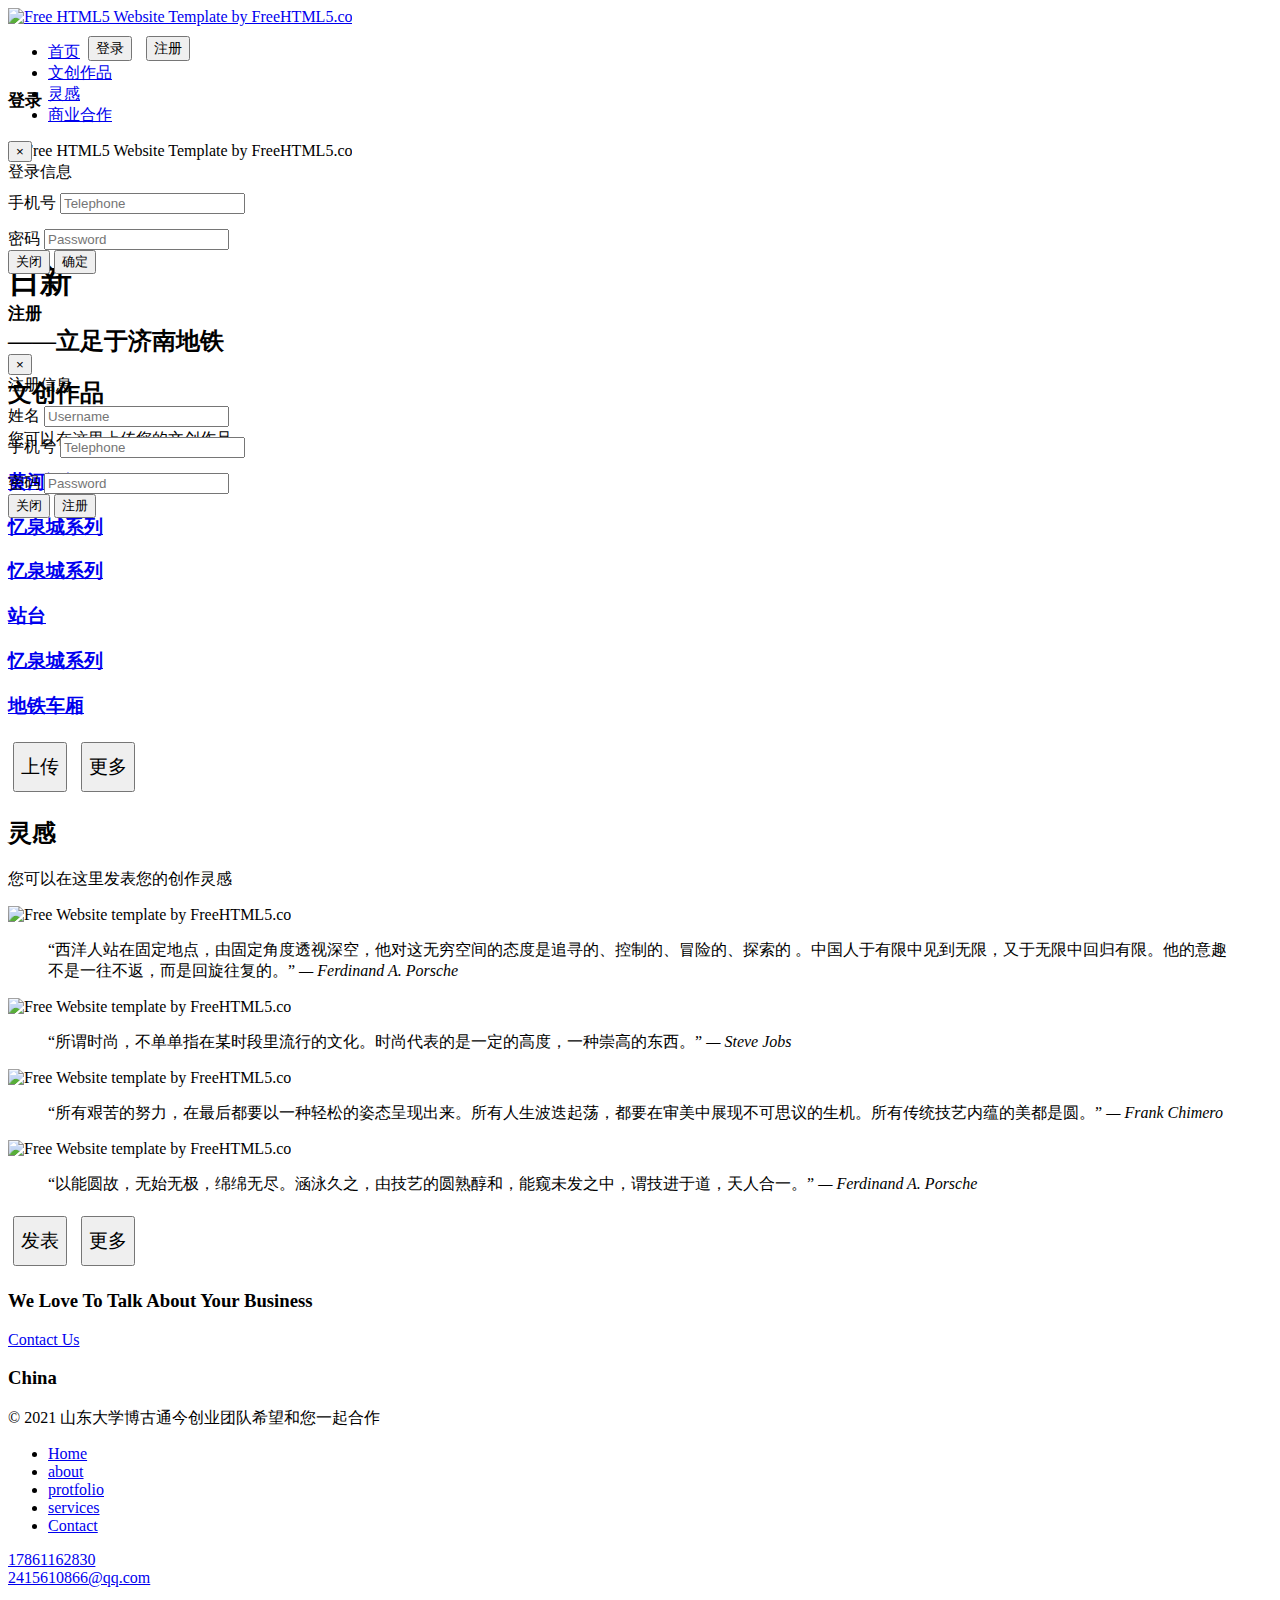
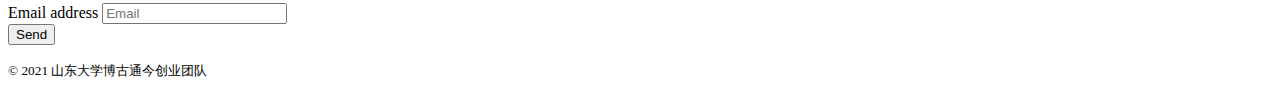
==== index.html @ c3f19000 "Add files via upload" ====
<!DOCTYPE HTML>
<!--
	Cube by FreeHTML5.co
	Twitter: http://twitter.com/gettemplateco
	URL: http://freehtml5.co
-->
<html>

<head>
    <meta charset="utf-8">
    <meta http-equiv="X-UA-Compatible" content="IE=edge">
    <title>济南地铁文创</title>
    <meta name="viewport" content="width=device-width, initial-scale=1">
    <meta name="description" content="Free HTML5 Website Template by FreeHTML5.co" />
    <meta name="keywords"
        content="free website templates, free html5, free template, free bootstrap, free website template, html5, css3, mobile first, responsive" />
    <meta name="author" content="FreeHTML5.co" />

    <!-- Facebook and Twitter integration -->
    <meta property="og:title" content="" />
    <meta property="og:image" content="" />
    <meta property="og:url" content="" />
    <meta property="og:site_name" content="" />
    <meta property="og:description" content="" />
    <meta name="twitter:title" content="" />
    <meta name="twitter:image" content="" />
    <meta name="twitter:url" content="" />
    <meta name="twitter:card" content="" />

    <link href="https://fonts.googleapis.com/css?family=Raleway:100,300,400,700" rel="stylesheet">

    <!-- Animate.css -->
    <link rel="stylesheet" href="css/animate.css">
    <!-- Icomoon Icon Fonts-->
    <link rel="stylesheet" href="css/icomoon.css">
    <!-- Themify Icons-->
    <link rel="stylesheet" href="css/themify-icons.css">
    <!-- Bootstrap  -->
    <link rel="stylesheet" href="css/bootstrap.css">

    <!-- Magnific Popup -->
    <link rel="stylesheet" href="css/magnific-popup.css">

    <!-- Owl Carousel  -->
    <link rel="stylesheet" href="css/owl.carousel.min.css">
    <link rel="stylesheet" href="css/owl.theme.default.min.css">

    <!-- Theme style  -->
    <link rel="stylesheet" href="css/style.css">

    <!-- Modernizr JS -->
    <script src="js/modernizr-2.6.2.min.js"></script>
    <!-- FOR IE9 below -->
    <!--[if lt IE 9]>
    <script src="js/respond.min.js"></script>
    <![endif]-->

    <!-- Styleswitcher ( This style is for demo purposes only, you may delete this anytime. ) -->
    <link rel="stylesheet" id="theme-switch" href="css/style.css">
    <link rel="stylesheet" href="css/color-preset-option.css">
    <!-- END styleswitcher demo -->

</head>

<body>

    <div class="gtco-loader"></div>

    <div id="page">

        <!--导航条-->
        <nav class="gtco-nav" role="navigation">
            <div class="gtco-container">

                <div class="row">
                    <div class="col-sm-2 col-xs-12">
                        <div id="gtco-logo"><a href="index.html"><img src="images/默认头像.png"
                                    alt="Free HTML5 Website Template by FreeHTML5.co" style="width: 40px;"></a>
                        </div>
                    </div>
                    <!-- 登录注册 -->
                    <div style="position: absolute;">
                        <div>
                            <!--                    <button type="button" class="btn btn-primary" data-toggle="modal" data-target="#exampleModal"-->
                            <!--                        data-whatever="@getbootstrap">发表您的灵感</button>-->
                            <button type="submit" class="btn-primary"
                                style="height:25px;padding-top: 0;padding-bottom: 0;font-size: 14px;margin-top: 10px;margin-left: 80px;"
                                data-toggle="modal" data-target="#exampleModal2" data-whatever="@getbootstrap">登录
                            </button>
                            <button type="submit" class="btn-primary"
                                style="height:25px;padding-top: 0;padding-bottom: 0;font-size: 14px;margin-top: 10px;margin-left: 10px;"
                                data-toggle="modal" data-target="#exampleModal1" data-whatever="@getbootstrap">注册
                            </button>
                        </div>
                        <!-- 登录的对话框 -->
                        <div class="modal fade" id="exampleModal2" tabindex="-1" role="dialog"
                            aria-labelledby="exampleModalLabel" aria-hidden="true">
                            <div class="modal-dialog" role="document">
                                <div class="modal-content">
                                    <div class="modal-header">
                                        <h5 class="modal-title" id="exampleModalLabel"
                                            style="font-family: KaiTi;font-size: 17px;">登录
                                        </h5>
                                        <button type="button" class="close" data-dismiss="modal" aria-label="Close">
                                            <span aria-hidden="true">&times;</span>
                                        </button>
                                    </div>
                                    <div class="modal-body">
                                        <form>
                                            <div class="form-group">
                                                <label for="message-text" class="col-form-label">登录信息</label>
                                                <div class="input-group" style="margin-top: 10px;">
                                                    <span class="input-group-addon" id="sizing-addon2">手机号</span>
                                                    <input type="text" class="form-control" placeholder="Telephone"
                                                        aria-describedby="sizing-addon2">
                                                </div>
                                                <div class="input-group" style="margin-top: 15px;">
                                                    <span class="input-group-addon" id="sizing-addon3">密码</span>
                                                    <input type="text" class="form-control" placeholder="Password"
                                                        aria-describedby="sizing-addon2">
                                                </div>
                                            </div>
                                        </form>
                                    </div>
                                    <div class="modal-footer">
                                        <button type="button" class="btn btn-secondary" data-dismiss="modal">关闭</button>
                                        <button type="button" class="btn btn-primary">确定</button>
                                    </div>
                                </div>
                            </div>
                        </div>
                        <!-- 注册的对话框 -->
                        <div class="modal fade" id="exampleModal1" tabindex="-1" role="dialog"
                            aria-labelledby="exampleModalLabel" aria-hidden="true">
                            <div class="modal-dialog" role="document">
                                <div class="modal-content">
                                    <div class="modal-header">
                                        <h5 class="modal-title" id="exampleModalLabel"
                                            style="font-family: KaiTi;font-size: 17px;">注册
                                        </h5>
                                        <button type="button" class="close" data-dismiss="modal" aria-label="Close">
                                            <span aria-hidden="true">&times;</span>
                                        </button>
                                    </div>
                                    <div class="modal-body">
                                        <form>
                                            <div class="form-group">
                                                <label for="message-text" class="col-form-label">注册信息</label>
                                                <div class="input-group" style="margin-top: 10px;">
                                                    <span class="input-group-addon" id="sizing-addon6">姓名</span>
                                                    <input type="text" class="form-control" placeholder="Username"
                                                        aria-describedby="sizing-addon2">
                                                </div>
                                                <div class="input-group" style="margin-top: 10px;">
                                                    <span class="input-group-addon" id="sizing-addon4">手机号</span>
                                                    <input type="text" class="form-control" placeholder="Telephone"
                                                        aria-describedby="sizing-addon2">
                                                </div>
                                                <div class="input-group" style="margin-top: 15px;">
                                                    <span class="input-group-addon" id="sizing-addon5">密码</span>
                                                    <input type="text" class="form-control" placeholder="Password"
                                                        aria-describedby="sizing-addon2">
                                                </div>
                                            </div>
                                        </form>
                                    </div>
                                    <div class="modal-footer">
                                        <button type="button" class="btn btn-secondary" data-dismiss="modal">关闭</button>
                                        <button type="button" class="btn btn-primary">注册</button>
                                    </div>
                                </div>
                            </div>
                        </div>
                    </div>
                    <div class="col-xs-10 text-right menu-1">
                        <ul>
                            <li class="active"><a href="index.html">首页</a></li>
                            <li><a href="artisticCreation.html">文创作品</a></li>
                            <li><a href="inspiration.html">灵感</a></li>
                            <li><a href="contact.html">商业合作</a></li>
                        </ul>
                    </div>
                </div>

            </div>
        </nav>

        <!--开始的大图-->
        <header id="gtco-header" class="gtco-cover" role="banner">
            <div class="gtco-container">
                <div class="row">
                    <div class="col-md-12 col-md-offset-0 text-left">
                        <div class="display-t">
                            <div class="display-tc">
                                <div class="row">
                                    <div class="col-md-5 text-center header-img animate-box">
                                        <img src="images/cube.png" alt="Free HTML5 Website Template by FreeHTML5.co">
                                    </div>
                                    <div class="col-md-7 copy animate-box">
                                        <h1 style="margin-top: 100px;">日新</h1>
                                        <h2>——立足于济南地铁</h2>
                                        <!--                                    <p><a href="http://freehtml5.co" target="_blank" class="btn btn-white">Visit-->
                                        <!--                                        FreeHTML5.co</a></p>-->
                                    </div>
                                </div>
                            </div>
                        </div>
                    </div>
                </div>
            </div>
        </header>
        <!-- END #gtco-header -->


        <!--		popular product部分-->
        <div class="gtco-section gtco-products">
            <div class="gtco-container">
                <div class="row row-pb-sm">
                    <div class="col-md-8 col-md-offset-2 gtco-heading text-center">
                        <h2>文创作品</h2>
                        <p>您可以在这里上传您的文创作品</p>
                    </div>
                </div>
                <div class="row row-pb-md">
                    <div class="col-md-4 col-sm-4">
                        <a href="#" class="gtco-item two-row bg-img animate-box"
                            style="background-image: url(images/product1.jpg)">
                            <div class="overlay">
                                <i class="ti-arrow-top-right"></i>
                                <div class="copy">
                                    <h3>黄河汹涌</h3>
                                    <!--                                <p>Lorem ipsum dolor sit amet, consectetur adipiscing elit.</p>-->
                                </div>
                            </div>
                            <!--                        <img src="images/creation1.jpg" class="hidden" alt="Free HTML5 Website Template by FreeHTML5.co">-->
                        </a>
                        <a href="#" class="gtco-item two-row bg-img animate-box"
                            style="background-image: url(images/product5.png)">
                            <div class="overlay">
                                <i class="ti-arrow-top-right"></i>
                                <div class="copy">
                                    <h3>忆泉城系列</h3>
                                </div>
                            </div>
                            <!--                        <img src="images/img_2.jpg" class="hidden" alt="Free HTML5 Website Template by FreeHTML5.co">-->
                        </a>
                    </div>
                    <div class="col-md-4 col-sm-4">
                        <a href="#" class="gtco-item two-row bg-img animate-box"
                            style="background-image: url(images/product3.jpg)">
                            <div class="overlay">
                                <i class="ti-arrow-top-right"></i>
                                <div class="copy">
                                    <h3>忆泉城系列</h3>
                                    <!--                                <p>Lorem ipsum dolor sit amet, consectetur adipiscing elit.</p>-->
                                </div>
                            </div>
                            <!--                        <img src="images/creation1.jpg" class="hidden" alt="Free HTML5 Website Template by FreeHTML5.co">-->
                        </a>
                        <a href="#" class="gtco-item two-row bg-img animate-box"
                            style="background-image: url(images/product4.jpg)">
                            <div class="overlay">
                                <i class="ti-arrow-top-right"></i>
                                <div class="copy">
                                    <h3>站台</h3>
                                </div>
                            </div>
                            <!--                        <img src="images/img_2.jpg" class="hidden" alt="Free HTML5 Website Template by FreeHTML5.co">-->
                        </a>
                    </div>
                    <div class="col-md-4 col-sm-4">
                        <a href="#" class="gtco-item two-row bg-img animate-box"
                            style="background-image: url(images/product2.jpg)">
                            <div class="overlay">
                                <i class="ti-arrow-top-right"></i>
                                <div class="copy">
                                    <h3>忆泉城系列</h3>
                                    <!--                                <p>Lorem ipsum dolor sit amet, consectetur adipiscing elit.</p>-->
                                </div>
                            </div>
                            <!--                        <img src="images/creation1.jpg" class="hidden" alt="Free HTML5 Website Template by FreeHTML5.co">-->
                        </a>
                        <a href="#" class="gtco-item two-row bg-img animate-box"
                            style="background-image: url(images/product6.png)">
                            <div class="overlay">
                                <i class="ti-arrow-top-right"></i>
                                <div class="copy">
                                    <h3>地铁车厢</h3>
                                </div>
                            </div>
                            <!--                        <img src="images/img_2.jpg" class="hidden" alt="Free HTML5 Website Template by FreeHTML5.co">-->
                        </a>
                    </div>
                </div>
                <div class="row">
                    <div class="col-md-12 text-center">
                        <!--                    <button class="btn btn-primary">上传</button>-->
                        <!--                    <button class="btn btn-primary" href="artisticCreation.html">更多</button>-->
                        <button type="submit" class="btn btn-primary"
                            style="height:50px;padding-top: 0;padding-bottom: 0;font-size: 19px;margin: 5px">上传
                        </button>
                        <button type="submit" class="btn btn-primary"
                            style="height:50px;padding-top: 0;padding-bottom: 0;font-size: 19px;margin: 5px">更多
                        </button>
                    </div>
                </div>
            </div>
        </div>
        <!-- END .gtco-products -->

        <!--		people love us部分-->
        <div class="gtco-section gtco-testimonial gtco-gray">
            <div class="gtco-container">

                <div class="row row-pb-sm">
                    <div class="col-md-8 col-md-offset-2 gtco-heading text-center">
                        <h2>灵感</h2>
                        <p>您可以在这里发表您的创作灵感</p>
                    </div>
                </div>

                <div class="row">
                    <div class="col-md-6 col-sm-6 animate-box">
                        <div class="gtco-testimony gtco-left">
                            <div><img src="images/person_1.jpg" alt="Free Website template by FreeHTML5.co"></div>
                            <blockquote>
                                <p>&ldquo;西洋人站在固定地点，由固定角度透视深空，他对这无穷空间的态度是追寻的、控制的、冒险的、探索的 。中国人于有限中见到无限，又于无限中回归有限。他的意趣不是一往不返，而是回旋往复的。&rdquo;
                                    <cite class="author">&mdash; Ferdinand A. Porsche</cite>
                                </p>
                            </blockquote>
                        </div>
                    </div>

                    <div class="col-md-6 col-sm-6 animate-box">
                        <div class="gtco-testimony gtco-left">
                            <div><img src="images/person_2.jpg" alt="Free Website template by FreeHTML5.co"></div>
                            <blockquote>
                                <p>&ldquo;所谓时尚，不单单指在某时段里流行的文化。时尚代表的是一定的高度，一种崇高的东西。&rdquo; <cite class="author">&mdash;
                                        Steve Jobs</cite></p>
                            </blockquote>
                        </div>
                    </div>


                </div>
                <div class="row">
                    <div class="col-md-6 col-sm-6 animate-box">
                        <div class="gtco-testimony gtco-left">
                            <div><img src="images/person_3.jpg" alt="Free Website template by FreeHTML5.co"></div>
                            <blockquote>
                                <p>&ldquo;所有艰苦的努力，在最后都要以一种轻松的姿态呈现出来。所有人生波迭起荡，都要在审美中展现不可思议的生机。所有传统技艺内蕴的美都是圆。&rdquo; <cite
                                        class="author">&mdash; Frank
                                        Chimero</cite></p>
                            </blockquote>
                        </div>
                    </div>

                    <div class="col-md-6 col-sm-6 animate-box">
                        <div class="gtco-testimony gtco-left">
                            <div><img src="images/person_6.png" alt="Free Website template by FreeHTML5.co"></div>
                            <blockquote>
                                <p>&ldquo;以能圆故，无始无极，绵绵无尽。涵泳久之，由技艺的圆熟醇和，能窥未发之中，谓技进于道，天人合一。&rdquo; <cite
                                        class="author">&mdash; Ferdinand A. Porsche</cite></p>
                            </blockquote>
                        </div>
                    </div>
                </div>
                <div class="row">
                    <div class="col-md-12 text-center">
                        <!--                    <button class="btn btn-primary">发表</button>-->
                        <!--                    <button class="btn btn-primary">更多</button>-->
                        <button type="submit" class="btn btn-primary"
                            style="height:50px;padding-top: 0;padding-bottom: 0;font-size: 19px;margin: 5px">发表
                        </button>
                        <button type="submit" class="btn btn-primary"
                            style="height:50px;padding-top: 0;padding-bottom: 0;font-size: 19px;margin: 5px">更多
                        </button>
                    </div>
                </div>
            </div>
        </div>

        <!--We Love To Talk About Your Business-->
        <footer id="gtco-footer" class="gtco-section" role="contentinfo">
            <div class="gtco-container">
                <div class="row row-pb-md">
                    <div class="col-md-8 col-md-offset-2 gtco-cta text-center">
                        <h3>We Love To Talk About Your Business</h3>
                        <p><a href="contact.html" class="btn btn-white btn-outline">Contact Us</a></p>
                    </div>
                </div>
                <div class="row row-pb-md">
                    <div class="col-md-4 gtco-widget gtco-footer-paragraph">
                        <h3>China</h3>
                        <p>&copy; 2021 山东大学博古通今创业团队希望和您一起合作</p>
                    </div>
                    <div class="col-md-4 gtco-footer-link">
                        <div class="row">
                            <div class="col-md-6">
                                <ul class="gtco-list-link">
                                    <li><a href="index.html">Home</a></li>
                                    <li><a href="about.html">about</a></li>
                                    <li><a href="portfolio.html">protfolio</a></li>
                                    <li><a href="services.html">services</a></li>
                                    <li><a href="contact.html">Contact</a></li>
                                </ul>
                            </div>
                            <div class="col-md-6">
                                <p>
                                    <a href="tel://1234567890">17861162830</a> <br>
                                    <a href="#">2415610866@qq.com</a>
                                </p>
                            </div>
                        </div>
                    </div>
                    <div class="col-md-4 gtco-footer-subscribe">
                        <form class="form-inline">
                            <div class="form-group">
                                <label class="sr-only" for="exampleInputEmail3">Email address</label>
                                <input type="email" class="form-control" id="" placeholder="Email">
                            </div>
                            <button type="submit" class="btn btn-primary">Send</button>
                        </form>
                    </div>
                </div>
            </div>
            <div class="gtco-copyright">
                <div class="gtco-container">
                    <div class="row">
                        <!--                    <div class="col-md-6 text-left">-->
                        <!--                        <p><small>&copy; 2021 山东大学博古通今创业团队 </small></p>-->
                        <!--                    </div>-->
                        <div class="col-md-12 text-right">
                            <p><small>&copy; 2021 山东大学博古通今创业团队</small></p>
                        </div>
                    </div>
                </div>
            </div>
        </footer>

    </div>

    <div class="gototop js-top">
        <a href="#" class="js-gotop"><i class="icon-arrow-up"></i></a>
    </div>

    <!-- jQuery -->
    <script src="js/jquery.min.js"></script>
    <!-- jQuery Easing -->
    <script src="js/jquery.easing.1.3.js"></script>
    <!-- Bootstrap -->
    <script src="js/bootstrap.min.js"></script>
    <!-- Waypoints -->
    <script src="js/jquery.waypoints.min.js"></script>
    <!-- Carousel -->
    <script src="js/owl.carousel.min.js"></script>
    <!-- Magnific Popup -->
    <script src="js/jquery.magnific-popup.min.js"></script>
    <script src="js/magnific-popup-options.js"></script>
    <!-- Main -->
    <script src="js/main.js"></script>


    <!-- For demo purposes Only ( You may delete this anytime :-) -->
    <!--	在这里修改颜色-->
    <!--	<div id="colour-variations">-->
    <!--		<a class="option-toggle"><i class="icon-cog"></i></a>-->
    <!--		<h3>Preset Colors</h3>-->
    <!--		<ul class="two-color">-->
    <!--			<li>-->
    <!--				<a href="javascript: void(0);" data-theme="style">-->
    <!--&lt;!&ndash;					<span style="background: #3dcdbc;"></span>&ndash;&gt;-->
    <!--&lt;!&ndash;					<span style="background: #C0D1BB;"></span>&ndash;&gt;-->
    <!--&lt;!&ndash;					<span style="background: #7DA68E;"></span>&ndash;&gt;-->
    <!--					<span style="background: black;"></span>-->
    <!--					<span style="background: #7DA68E;"></span>-->
    <!--				</a>-->
    <!--			</li>-->
    <!--			<li>-->
    <!--				<a href="javascript: void(0);" data-theme="style-2">-->
    <!--					<span style="background: #02459e;"></span>-->
    <!--					<span style="background: #34bec8;"></span>-->
    <!--				</a>-->
    <!--			</li>-->
    <!--			<li>-->
    <!--				<a href="javascript: void(0);" data-theme="style-3">-->
    <!--					<span style="background: #8e43e7;"></span>-->
    <!--					<span style="background: #ff4f81;"></span>-->
    <!--				</a>-->
    <!--			</li>-->
    <!--			<li>-->
    <!--				<a href="javascript: void(0);" data-theme="style-4">-->
    <!--					<span style="background: #f06e82;"></span>-->
    <!--					<span style="background: #fb815d;"></span>-->
    <!--				</a>-->
    <!--			</li>-->
    <!--		</ul>-->
    <!--	</div>-->
    <script src="js/jquery.style.switcher.js"></script>
    <script>
        $(function () {
            $('#colour-variations ul').styleSwitcher({
                defaultThemeId: 'theme-switch',
                hasPreview: false,
                cookie: {
                    expires: 30,
                    isManagingLoad: true
                }
            });
            $('.option-toggle').click(function () {
                $('#colour-variations').toggleClass('sleep');
            });
        });
    </script>
    <!-- End demo purposes only -->
    <style>
        .modal-backdrop.in {
            z-index: -1;
        }
    </style>
</body>

</html>
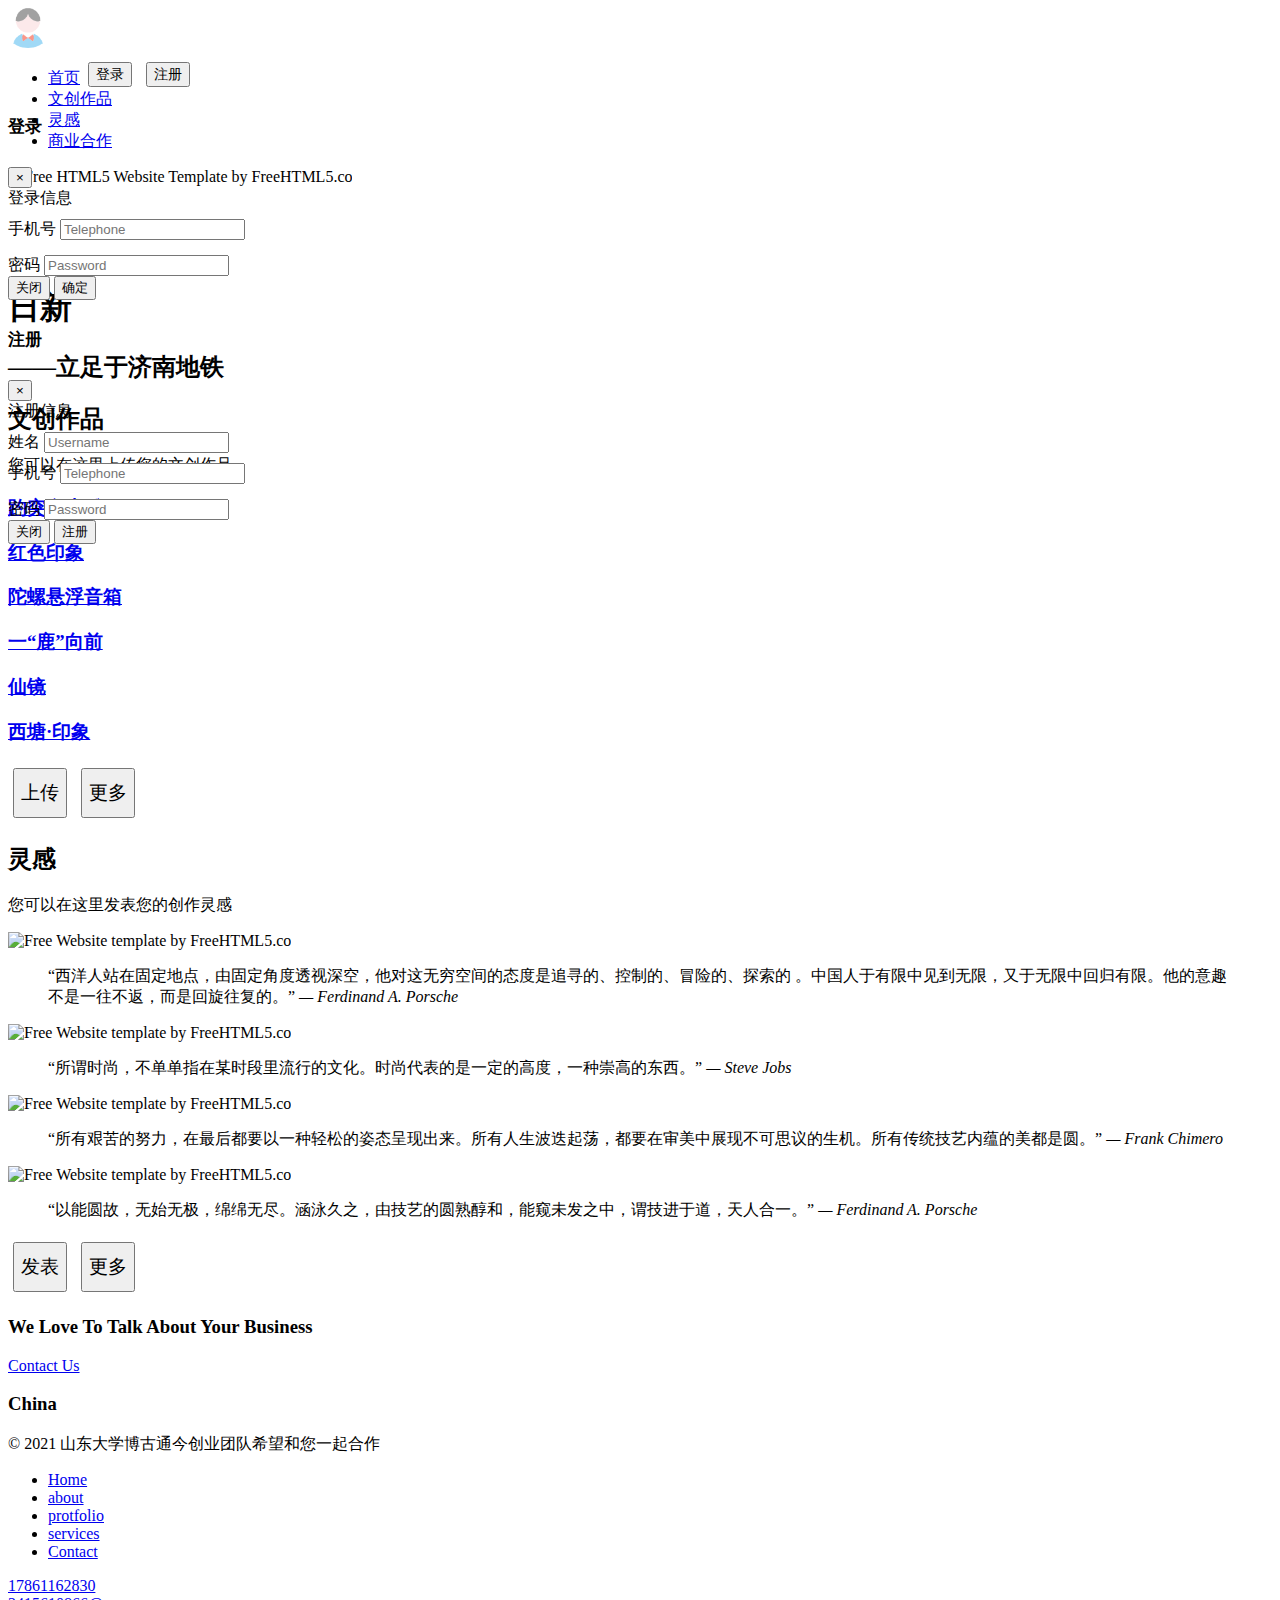
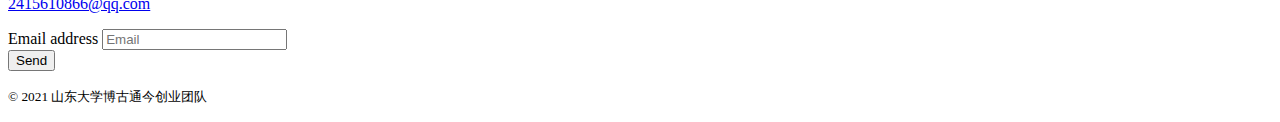
==== commit a3c5d4f8: "对主页进行了修改，所有数据从sessionStorage动态获取" ====
--- a/index.html
+++ b/index.html
@@ -62,7 +62,7 @@
 
 </head>
 
-<body>
+<body onload="initData()">
 
     <div class="gtco-loader"></div>
 
@@ -108,7 +108,7 @@
                                     <div class="modal-body">
                                         <form>
                                             <div class="form-group">
-                                                <label for="message-text" class="col-form-label">登录信息</label>
+                                                <label for="" class="col-form-label">登录信息</label>
                                                 <div class="input-group" style="margin-top: 10px;">
                                                     <span class="input-group-addon" id="sizing-addon2">手机号</span>
                                                     <input type="text" class="form-control" placeholder="Telephone"
@@ -228,7 +228,7 @@
                             <div class="overlay">
                                 <i class="ti-arrow-top-right"></i>
                                 <div class="copy">
-                                    <h3>黄河汹涌</h3>
+                                    <h3>趵突泉木雕画</h3>
                                     <!--                                <p>Lorem ipsum dolor sit amet, consectetur adipiscing elit.</p>-->
                                 </div>
                             </div>
@@ -239,7 +239,7 @@
                             <div class="overlay">
                                 <i class="ti-arrow-top-right"></i>
                                 <div class="copy">
-                                    <h3>忆泉城系列</h3>
+                                    <h3>红色印象</h3>
                                 </div>
                             </div>
                             <!--                        <img src="images/img_2.jpg" class="hidden" alt="Free HTML5 Website Template by FreeHTML5.co">-->
@@ -251,7 +251,7 @@
                             <div class="overlay">
                                 <i class="ti-arrow-top-right"></i>
                                 <div class="copy">
-                                    <h3>忆泉城系列</h3>
+                                    <h3>陀螺悬浮音箱</h3>
                                     <!--                                <p>Lorem ipsum dolor sit amet, consectetur adipiscing elit.</p>-->
                                 </div>
                             </div>
@@ -262,7 +262,7 @@
                             <div class="overlay">
                                 <i class="ti-arrow-top-right"></i>
                                 <div class="copy">
-                                    <h3>站台</h3>
+                                    <h3>一“鹿”向前</h3>
                                 </div>
                             </div>
                             <!--                        <img src="images/img_2.jpg" class="hidden" alt="Free HTML5 Website Template by FreeHTML5.co">-->
@@ -274,7 +274,7 @@
                             <div class="overlay">
                                 <i class="ti-arrow-top-right"></i>
                                 <div class="copy">
-                                    <h3>忆泉城系列</h3>
+                                    <h3>仙镜</h3>
                                     <!--                                <p>Lorem ipsum dolor sit amet, consectetur adipiscing elit.</p>-->
                                 </div>
                             </div>
@@ -285,7 +285,7 @@
                             <div class="overlay">
                                 <i class="ti-arrow-top-right"></i>
                                 <div class="copy">
-                                    <h3>地铁车厢</h3>
+                                    <h3>西塘·印象</h3>
                                 </div>
                             </div>
                             <!--                        <img src="images/img_2.jpg" class="hidden" alt="Free HTML5 Website Template by FreeHTML5.co">-->
@@ -444,6 +444,8 @@
         <a href="#" class="js-gotop"><i class="icon-arrow-up"></i></a>
     </div>
 
+    <!-- store.js -->
+    <script src="js/store.js"></script>
     <!-- jQuery -->
     <script src="js/jquery.min.js"></script>
     <!-- jQuery Easing -->
@@ -520,4 +522,4 @@
     </style>
 </body>
 
-</html>+</html>
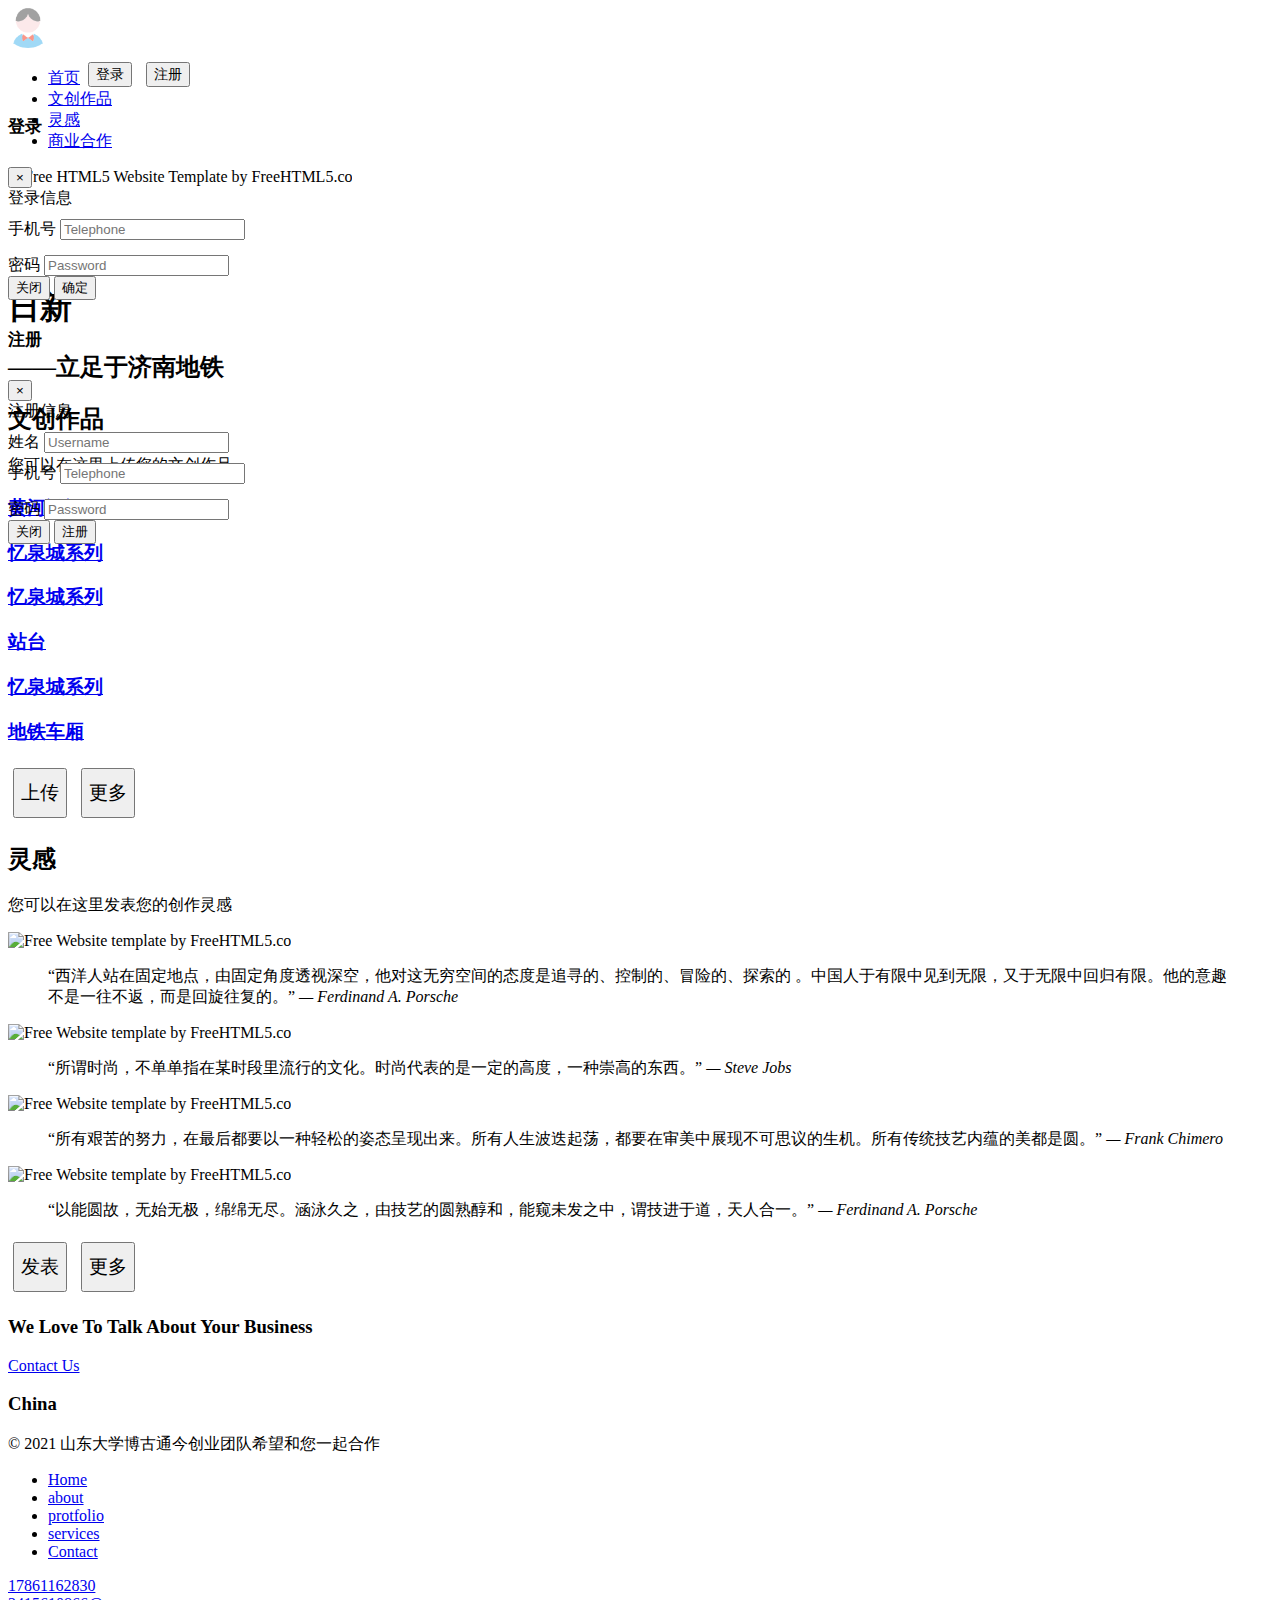
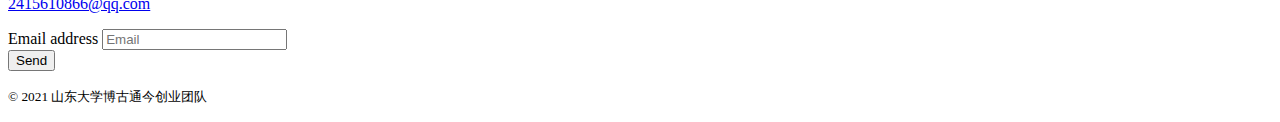
==== commit f751ee66: "Merge branch 'pr/4'" ====
--- a/index.html
+++ b/index.html
@@ -228,7 +228,7 @@
                             <div class="overlay">
                                 <i class="ti-arrow-top-right"></i>
                                 <div class="copy">
-                                    <h3>趵突泉木雕画</h3>
+                                    <h3>黄河汹涌</h3>
                                     <!--                                <p>Lorem ipsum dolor sit amet, consectetur adipiscing elit.</p>-->
                                 </div>
                             </div>
@@ -239,7 +239,7 @@
                             <div class="overlay">
                                 <i class="ti-arrow-top-right"></i>
                                 <div class="copy">
-                                    <h3>红色印象</h3>
+                                    <h3>忆泉城系列</h3>
                                 </div>
                             </div>
                             <!--                        <img src="images/img_2.jpg" class="hidden" alt="Free HTML5 Website Template by FreeHTML5.co">-->
@@ -251,7 +251,7 @@
                             <div class="overlay">
                                 <i class="ti-arrow-top-right"></i>
                                 <div class="copy">
-                                    <h3>陀螺悬浮音箱</h3>
+                                    <h3>忆泉城系列</h3>
                                     <!--                                <p>Lorem ipsum dolor sit amet, consectetur adipiscing elit.</p>-->
                                 </div>
                             </div>
@@ -262,7 +262,7 @@
                             <div class="overlay">
                                 <i class="ti-arrow-top-right"></i>
                                 <div class="copy">
-                                    <h3>一“鹿”向前</h3>
+                                    <h3>站台</h3>
                                 </div>
                             </div>
                             <!--                        <img src="images/img_2.jpg" class="hidden" alt="Free HTML5 Website Template by FreeHTML5.co">-->
@@ -274,7 +274,7 @@
                             <div class="overlay">
                                 <i class="ti-arrow-top-right"></i>
                                 <div class="copy">
-                                    <h3>仙镜</h3>
+                                    <h3>忆泉城系列</h3>
                                     <!--                                <p>Lorem ipsum dolor sit amet, consectetur adipiscing elit.</p>-->
                                 </div>
                             </div>
@@ -285,7 +285,7 @@
                             <div class="overlay">
                                 <i class="ti-arrow-top-right"></i>
                                 <div class="copy">
-                                    <h3>西塘·印象</h3>
+                                    <h3>地铁车厢</h3>
                                 </div>
                             </div>
                             <!--                        <img src="images/img_2.jpg" class="hidden" alt="Free HTML5 Website Template by FreeHTML5.co">-->
@@ -416,7 +416,7 @@
                     <div class="col-md-4 gtco-footer-subscribe">
                         <form class="form-inline">
                             <div class="form-group">
-                                <label class="sr-only" for="exampleInputEmail3">Email address</label>
+                                <label class="sr-only" for="">Email address</label>
                                 <input type="email" class="form-control" id="" placeholder="Email">
                             </div>
                             <button type="submit" class="btn btn-primary">Send</button>
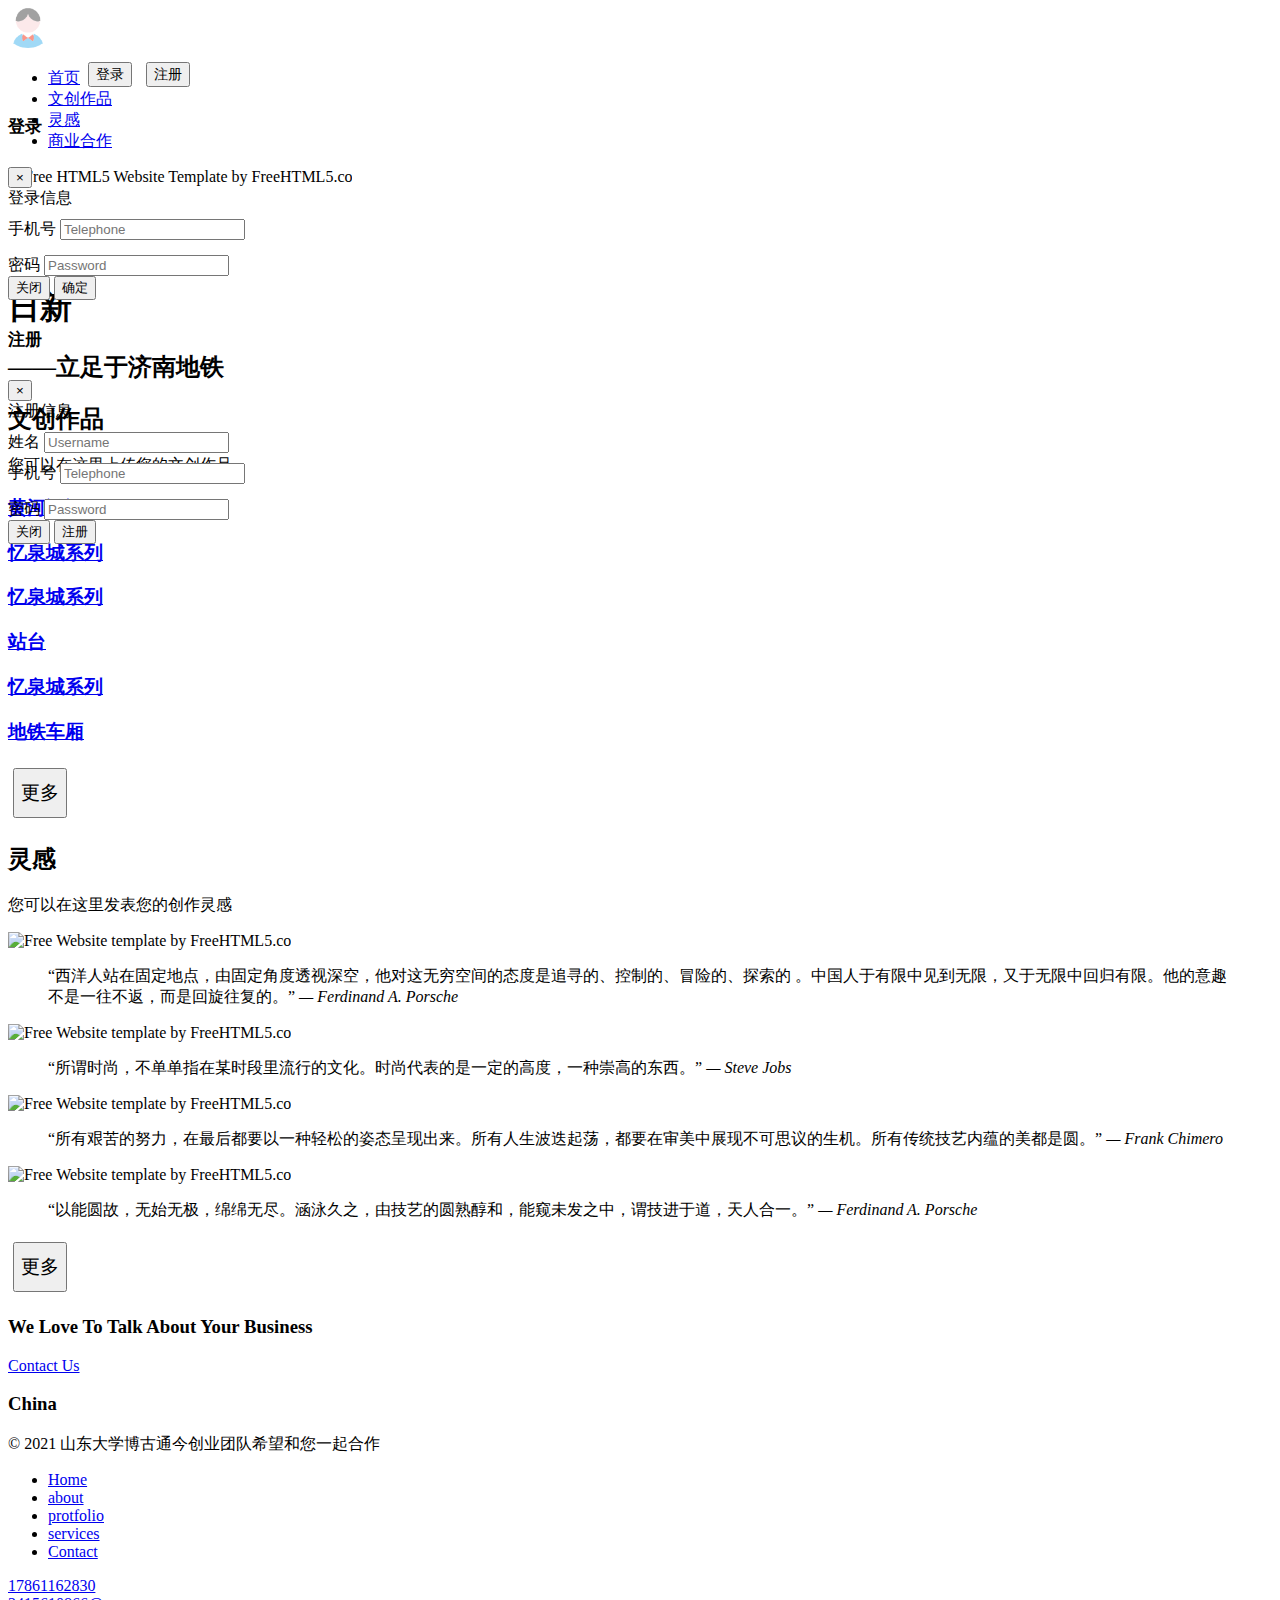
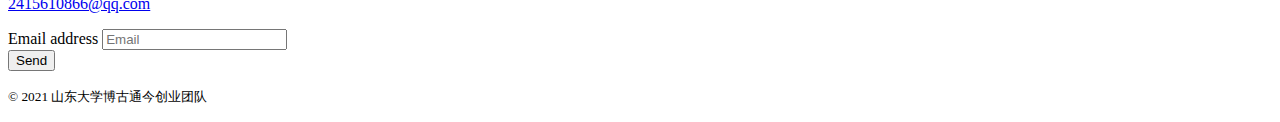
==== commit e1184277: "完成了对主页的一些修改" ====
--- a/index.html
+++ b/index.html
@@ -145,7 +145,7 @@
                                     <div class="modal-body">
                                         <form>
                                             <div class="form-group">
-                                                <label for="message-text" class="col-form-label">注册信息</label>
+                                                <label for="" class="col-form-label">注册信息</label>
                                                 <div class="input-group" style="margin-top: 10px;">
                                                     <span class="input-group-addon" id="sizing-addon6">姓名</span>
                                                     <input type="text" class="form-control" placeholder="Username"
@@ -296,17 +296,22 @@
                     <div class="col-md-12 text-center">
                         <!--                    <button class="btn btn-primary">上传</button>-->
                         <!--                    <button class="btn btn-primary" href="artisticCreation.html">更多</button>-->
+<!--                        <button type="submit" class="btn btn-primary"-->
+<!--                            style="height:50px;padding-top: 0;padding-bottom: 0;font-size: 19px;margin: 5px"-->
+<!--                                data-toggle="modal" data-target="#exampleModal1">上传-->
+<!--                            >上传-->
+<!--                        </button>-->
                         <button type="submit" class="btn btn-primary"
-                            style="height:50px;padding-top: 0;padding-bottom: 0;font-size: 19px;margin: 5px">上传
-                        </button>
-                        <button type="submit" class="btn btn-primary"
-                            style="height:50px;padding-top: 0;padding-bottom: 0;font-size: 19px;margin: 5px">更多
+                            style="height:50px;padding-top: 0;padding-bottom: 0;font-size: 19px;margin: 5px"
+                            onclick="window.location.href='artisticCreation.html';">更多
                         </button>
                     </div>
                 </div>
             </div>
         </div>
         <!-- END .gtco-products -->
+
+
 
         <!--		people love us部分-->
         <div class="gtco-section gtco-testimonial gtco-gray">
@@ -369,11 +374,12 @@
                     <div class="col-md-12 text-center">
                         <!--                    <button class="btn btn-primary">发表</button>-->
                         <!--                    <button class="btn btn-primary">更多</button>-->
+<!--                        <button type="submit" class="btn btn-primary"-->
+<!--                            style="height:50px;padding-top: 0;padding-bottom: 0;font-size: 19px;margin: 5px">发表-->
+<!--                        </button>-->
                         <button type="submit" class="btn btn-primary"
-                            style="height:50px;padding-top: 0;padding-bottom: 0;font-size: 19px;margin: 5px">发表
-                        </button>
-                        <button type="submit" class="btn btn-primary"
-                            style="height:50px;padding-top: 0;padding-bottom: 0;font-size: 19px;margin: 5px">更多
+                            style="height:50px;padding-top: 0;padding-bottom: 0;font-size: 19px;margin: 5px"
+                                onclick="window.location.href='inspiration.html';">更多
                         </button>
                     </div>
                 </div>
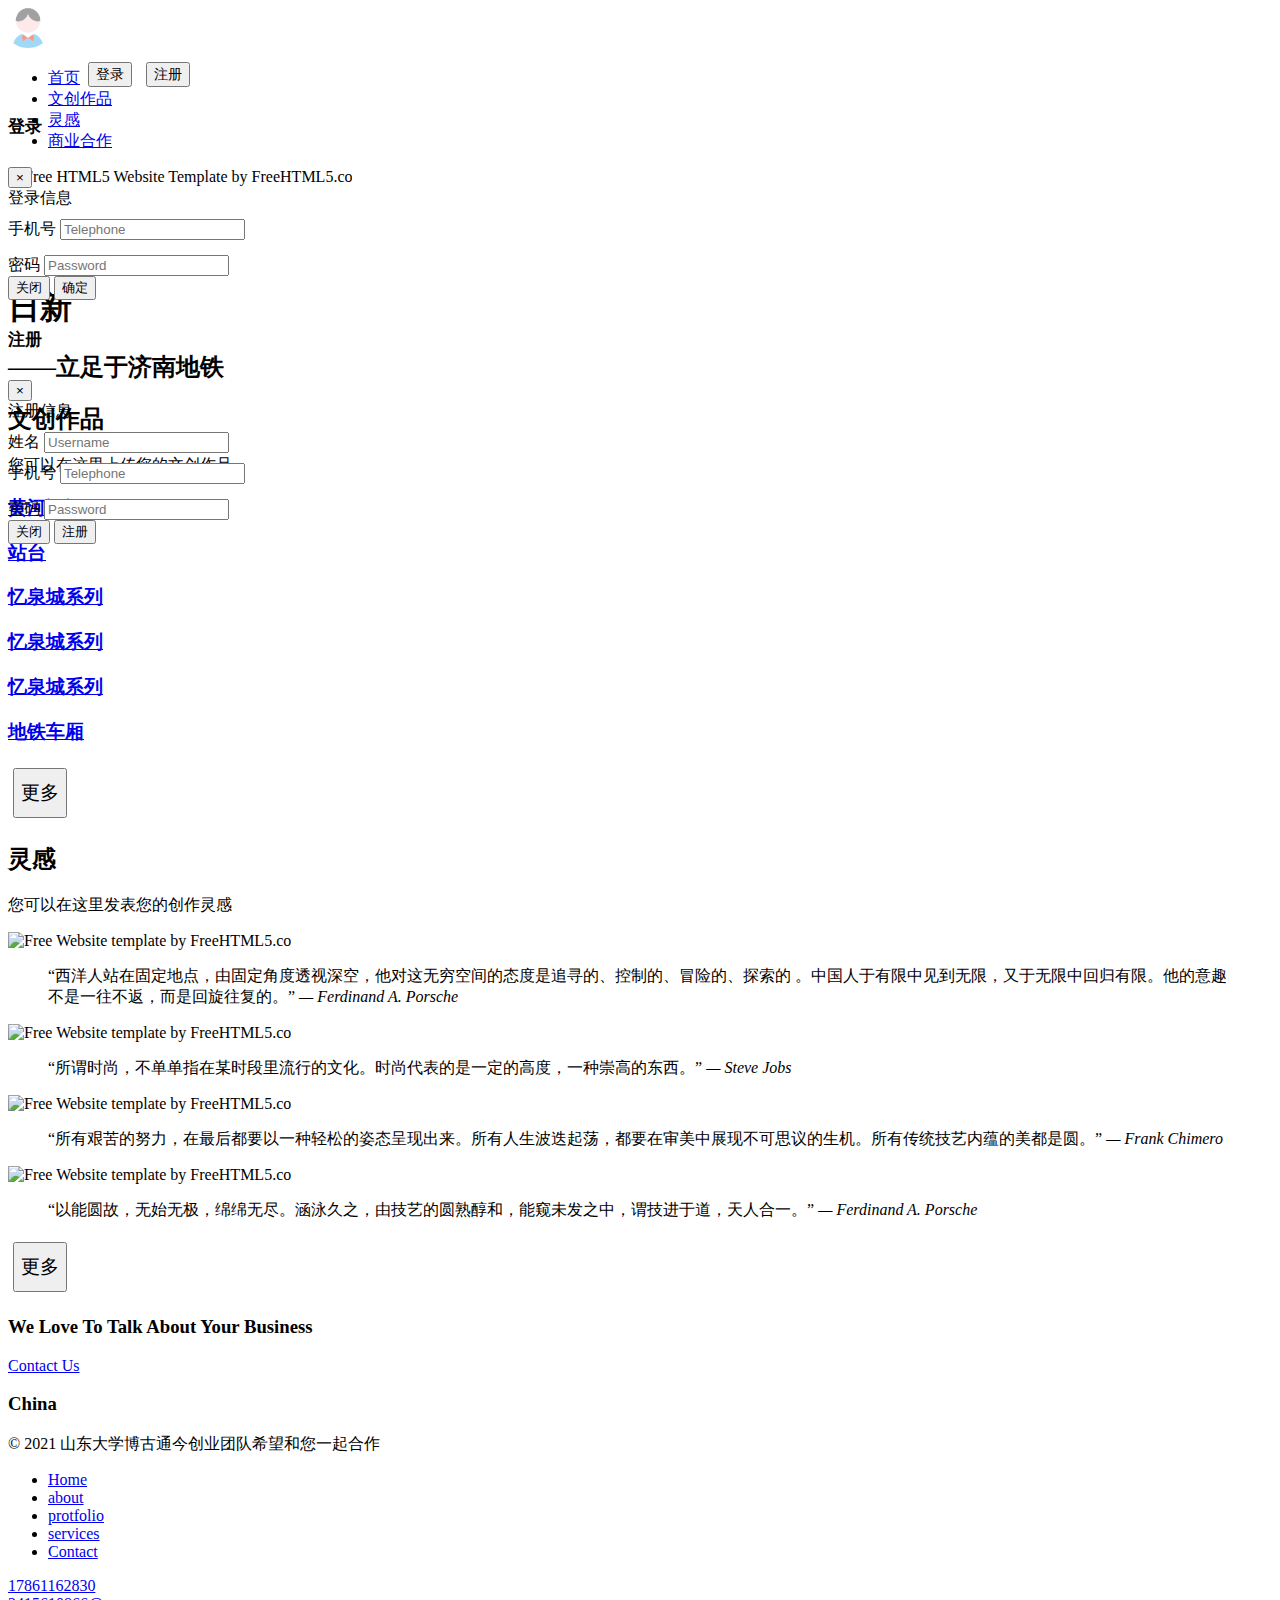
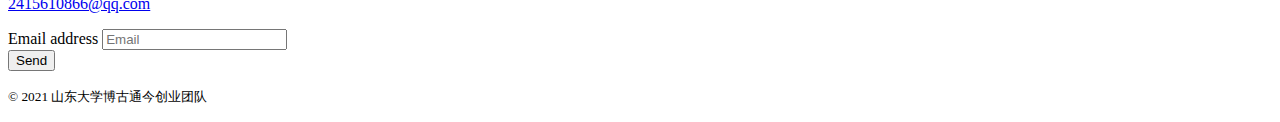
==== commit d688a0ce: "Add files via upload" ====
--- a/index.html
+++ b/index.html
@@ -85,12 +85,18 @@
                             <!--                        data-whatever="@getbootstrap">发表您的灵感</button>-->
                             <button type="submit" class="btn-primary"
                                 style="height:25px;padding-top: 0;padding-bottom: 0;font-size: 14px;margin-top: 10px;margin-left: 80px;"
-                                data-toggle="modal" data-target="#exampleModal2" data-whatever="@getbootstrap">登录
+                                data-toggle="modal" data-target="#exampleModal2" data-whatever="@getbootstrap"
+                                id="login">登录
                             </button>
                             <button type="submit" class="btn-primary"
                                 style="height:25px;padding-top: 0;padding-bottom: 0;font-size: 14px;margin-top: 10px;margin-left: 10px;"
-                                data-toggle="modal" data-target="#exampleModal1" data-whatever="@getbootstrap">注册
+                                data-toggle="modal" data-target="#exampleModal1" data-whatever="@getbootstrap"
+                                id="register1">注册
                             </button>
+                            <div style="position: absolute;top: 9px;left: 86px;display:none;width: 100px;" id="testbox">
+                                <span id="test">
+                                    测试</span>
+                            </div>
                         </div>
                         <!-- 登录的对话框 -->
                         <div class="modal fade" id="exampleModal2" tabindex="-1" role="dialog"
@@ -112,19 +118,19 @@
                                                 <div class="input-group" style="margin-top: 10px;">
                                                     <span class="input-group-addon" id="sizing-addon2">手机号</span>
                                                     <input type="text" class="form-control" placeholder="Telephone"
-                                                        aria-describedby="sizing-addon2">
+                                                        aria-describedby="sizing-addon2" id="tel1">
                                                 </div>
                                                 <div class="input-group" style="margin-top: 15px;">
                                                     <span class="input-group-addon" id="sizing-addon3">密码</span>
                                                     <input type="text" class="form-control" placeholder="Password"
-                                                        aria-describedby="sizing-addon2">
+                                                        aria-describedby="sizing-addon2" id="Password1">
                                                 </div>
                                             </div>
                                         </form>
                                     </div>
                                     <div class="modal-footer">
                                         <button type="button" class="btn btn-secondary" data-dismiss="modal">关闭</button>
-                                        <button type="button" class="btn btn-primary">确定</button>
+                                        <button type="button" class="btn btn-primary" id="confirm">确定</button>
                                     </div>
                                 </div>
                             </div>
@@ -149,24 +155,24 @@
                                                 <div class="input-group" style="margin-top: 10px;">
                                                     <span class="input-group-addon" id="sizing-addon6">姓名</span>
                                                     <input type="text" class="form-control" placeholder="Username"
-                                                        aria-describedby="sizing-addon2">
+                                                        aria-describedby="sizing-addon2" id="Username">
                                                 </div>
                                                 <div class="input-group" style="margin-top: 10px;">
                                                     <span class="input-group-addon" id="sizing-addon4">手机号</span>
                                                     <input type="text" class="form-control" placeholder="Telephone"
-                                                        aria-describedby="sizing-addon2">
+                                                        aria-describedby="sizing-addon2" id="tel">
                                                 </div>
                                                 <div class="input-group" style="margin-top: 15px;">
                                                     <span class="input-group-addon" id="sizing-addon5">密码</span>
                                                     <input type="text" class="form-control" placeholder="Password"
-                                                        aria-describedby="sizing-addon2">
+                                                        aria-describedby="sizing-addon2" id="Password">
                                                 </div>
                                             </div>
                                         </form>
                                     </div>
                                     <div class="modal-footer">
                                         <button type="button" class="btn btn-secondary" data-dismiss="modal">关闭</button>
-                                        <button type="button" class="btn btn-primary">注册</button>
+                                        <button type="button" class="btn btn-primary" id="register">注册</button>
                                     </div>
                                 </div>
                             </div>
@@ -239,7 +245,7 @@
                             <div class="overlay">
                                 <i class="ti-arrow-top-right"></i>
                                 <div class="copy">
-                                    <h3>忆泉城系列</h3>
+                                    <h3>站台</h3>
                                 </div>
                             </div>
                             <!--                        <img src="images/img_2.jpg" class="hidden" alt="Free HTML5 Website Template by FreeHTML5.co">-->
@@ -262,7 +268,7 @@
                             <div class="overlay">
                                 <i class="ti-arrow-top-right"></i>
                                 <div class="copy">
-                                    <h3>站台</h3>
+                                    <h3>忆泉城系列</h3>
                                 </div>
                             </div>
                             <!--                        <img src="images/img_2.jpg" class="hidden" alt="Free HTML5 Website Template by FreeHTML5.co">-->
@@ -296,11 +302,11 @@
                     <div class="col-md-12 text-center">
                         <!--                    <button class="btn btn-primary">上传</button>-->
                         <!--                    <button class="btn btn-primary" href="artisticCreation.html">更多</button>-->
-<!--                        <button type="submit" class="btn btn-primary"-->
-<!--                            style="height:50px;padding-top: 0;padding-bottom: 0;font-size: 19px;margin: 5px"-->
-<!--                                data-toggle="modal" data-target="#exampleModal1">上传-->
-<!--                            >上传-->
-<!--                        </button>-->
+                        <!--                        <button type="submit" class="btn btn-primary"-->
+                        <!--                            style="height:50px;padding-top: 0;padding-bottom: 0;font-size: 19px;margin: 5px"-->
+                        <!--                                data-toggle="modal" data-target="#exampleModal1">上传-->
+                        <!--                            >上传-->
+                        <!--                        </button>-->
                         <button type="submit" class="btn btn-primary"
                             style="height:50px;padding-top: 0;padding-bottom: 0;font-size: 19px;margin: 5px"
                             onclick="window.location.href='artisticCreation.html';">更多
@@ -374,12 +380,12 @@
                     <div class="col-md-12 text-center">
                         <!--                    <button class="btn btn-primary">发表</button>-->
                         <!--                    <button class="btn btn-primary">更多</button>-->
-<!--                        <button type="submit" class="btn btn-primary"-->
-<!--                            style="height:50px;padding-top: 0;padding-bottom: 0;font-size: 19px;margin: 5px">发表-->
-<!--                        </button>-->
+                        <!--                        <button type="submit" class="btn btn-primary"-->
+                        <!--                            style="height:50px;padding-top: 0;padding-bottom: 0;font-size: 19px;margin: 5px">发表-->
+                        <!--                        </button>-->
                         <button type="submit" class="btn btn-primary"
                             style="height:50px;padding-top: 0;padding-bottom: 0;font-size: 19px;margin: 5px"
-                                onclick="window.location.href='inspiration.html';">更多
+                            onclick="window.location.href='inspiration.html';">更多
                         </button>
                     </div>
                 </div>
@@ -519,6 +525,34 @@
                 $('#colour-variations').toggleClass('sleep');
             });
         });
+
+        // 存储注册信息
+        $('#register').click(function () {
+            console.log($('#Username').val())
+            sessionStorage.setItem("Username", $('#Username').val());
+            sessionStorage.setItem("tel", $('#tel').val());
+            sessionStorage.setItem("Password", $('#Password').val());
+            alert("注册成功")
+            $('#exampleModal1').modal('hide')
+        })
+        // 匹配一下登录信息
+        $('#confirm').click(function () {
+            if ($('#tel1').val() == sessionStorage.getItem("tel") && $('#Password1').val() == sessionStorage.getItem('Password')) {
+                alert("登录成功")
+                var login = document.querySelector('#login');
+                var register1 = document.querySelector('#register1');
+                var test = document.querySelector('#test');
+                var testbox = document.querySelector('#testbox');
+                testbox.style.display = 'inline-block';
+                test.innerHTML = sessionStorage.getItem("Username");
+                login.style.display = 'none';
+                register1.style.display = 'none';
+                $('#exampleModal2').modal('hide')
+            }
+            else {
+                alert("手机号或密码不正确")
+            }
+        })
     </script>
     <!-- End demo purposes only -->
     <style>
@@ -528,4 +562,4 @@
     </style>
 </body>
 
-</html>
+</html>